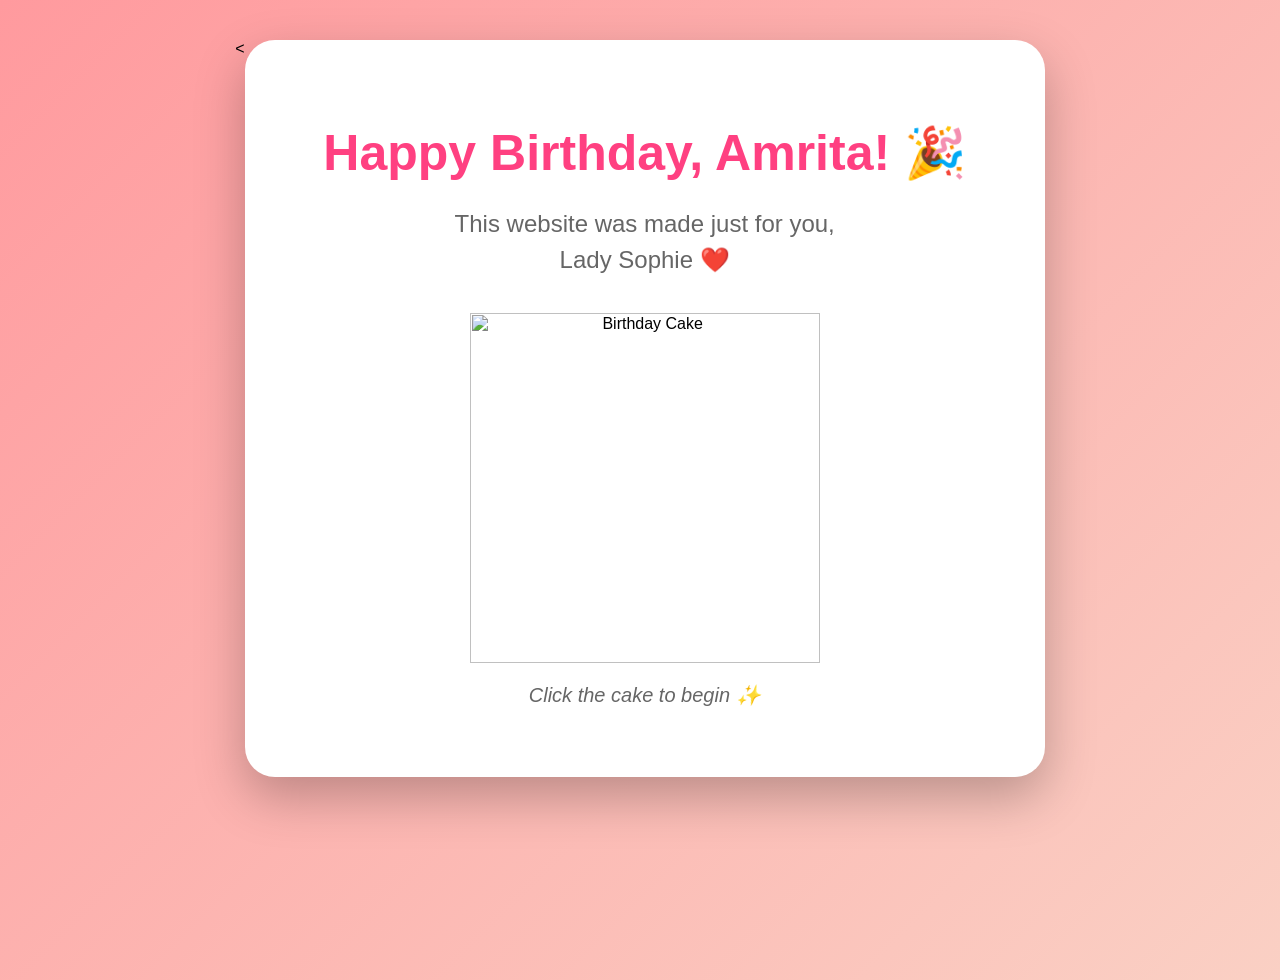
==== index.html @ 6e5e66df "Add files via upload" ====
<<!DOCTYPE html>
<html lang="en">

<head>

<meta charset="UTF-8">

<meta name="viewport" content="width=device-width, initial-scale=1.0">

<title>Happy Birthday, Amrita!</title>

<link rel="stylesheet" href="style.css">

</head>

<body>

<div class="container">

<h1>Happy Birthday, Amrita! 🎉</h1>

<p class="subtitle">

This website was made just for you,

<br>

Lady Sophie ❤️

</p>

<img
src="assets/images/cake.png"
alt="Birthday Cake"
class="cake"
id="startButton"
>

<p class="clickText">

Click the cake to begin ✨

</p>

</div>

<script src="script.js"></script>

</body>

</html>
---- style.css ----
body{

    margin:0;

    min-height:100vh;

    display:flex;

    justify-content:center;

    align-items:flex-start;

    background:linear-gradient(135deg,#ff9a9e,#fad0c4);

    font-family:Arial,Helvetica,sans-serif;

    padding:40px 0;

}

.container{

    width:700px;

    background:white;

    border-radius:30px;

    padding:50px;

    text-align:center;

    box-shadow:0 20px 50px rgba(0,0,0,.25);

    margin-bottom:40px;

}

h1{

    color:#ff4081;

    font-size:50px;

    margin-bottom:15px;

}

.subtitle{

    color:#666;

    font-size:24px;

    line-height:1.5;

    margin-bottom:35px;

}

.cake{

    width:350px;

    cursor:pointer;

    transition:.3s;

    animation:float 3s ease-in-out infinite;

    user-select:none;

}

.cake:hover{

    transform:scale(1.08);

}

.clickText{

    margin-top:20px;

    color:#666;

    font-size:20px;

    font-style:italic;

}

button{

    padding:15px 30px;

    font-size:20px;

    background:#ff4d88;

    color:white;

    border:none;

    border-radius:10px;

    cursor:pointer;

    transition:.3s;

}

button:hover{

    transform:scale(1.05);

}

.letter{

    font-size:22px;

    line-height:1.8;

    text-align:left;

    color:#555;

}

.photoContainer{

    display:flex;

    justify-content:center;

    gap:30px;

    margin-top:30px;

    margin-bottom:30px;

    flex-wrap:wrap;

}

.photoCard{

    width:220px;

}

.photoCard img{

    width:100%;

    border-radius:15px;

    box-shadow:0 10px 20px rgba(0,0,0,.2);

}

.caption{

    font-size:24px;

    line-height:1.8;

    color:#555;

    margin-top:20px;

    margin-bottom:30px;

}

.birthdayVideo{

    display:block;

    width:60%;

    max-width:450px;

    margin:30px auto;

    border-radius:20px;

    box-shadow:0 10px 25px rgba(0,0,0,.25);

}

@keyframes float{

    0%{

        transform:translateY(0px);

    }

    50%{

        transform:translateY(-10px);

    }

    100%{

        transform:translateY(0px);

    }

}
.spotifyQR{

    width:220px;

    border-radius:20px;

    margin-top:20px;

    margin-bottom:20px;

    box-shadow:0 10px 20px rgba(0,0,0,.2);

}

iframe{

    margin-top:20px;

    margin-bottom:20px;

}

a{

    text-decoration:none;

}
.videoWrapper{

    display:flex;

    justify-content:center;

    margin-top:30px;

}

.videoWrapper iframe{

    width:90%;

    max-width:700px;

    aspect-ratio:16/9;

    border:none;

    border-radius:20px;

    box-shadow:0 12px 25px rgba(0,0,0,.25);

}
.dogsPhoto{

    width:80%;

    max-width:550px;

    display:block;

    margin:30px auto;

    border-radius:20px;

    box-shadow:0 12px 25px rgba(0,0,0,.25);

}
.parchment{

    width:900px;

    max-width:90%;

    margin:50px auto;

    padding:70px;

    background:#f8efd5;

    border-radius:15px;

    box-shadow:0 15px 35px rgba(0,0,0,.3);

    border:8px solid #d4c29a;

}

.parchment h1{

    text-align:center;

    color:#5a3e2b;

    margin-bottom:40px;

}

#message{

    font-family:'Dancing Script', cursive;

    font-size:34px;

    line-height:1.8;

    color:#3d2b1f;

    white-space:pre-wrap;

}
.parchment{

    width:900px;

    max-width:90%;

    margin:50px auto;

    padding:70px;

    background:#f6edd7;

    border:10px solid #d2bb8c;

    border-radius:12px;

    box-shadow:0 20px 50px rgba(0,0,0,.25);

    position:relative;

}

.parchment::before{

    content:"";

    position:absolute;

    top:0;

    left:0;

    right:0;

    bottom:0;

    background:
    radial-gradient(circle at 20% 20%, rgba(255,255,255,.18), transparent 40%),
    radial-gradient(circle at 80% 80%, rgba(0,0,0,.04), transparent 40%);

    pointer-events:none;

}

.parchment h1{

    text-align:center;

    color:#5b3d1d;

    font-size:48px;

    margin-bottom:45px;

}

#message{

    font-family:'Patrick Hand', cursive;

    font-size:30px;

    line-height:1.9;

    color:#3d2b1f;

    white-space:pre-wrap;

    position:relative;

    z-index:2;

}
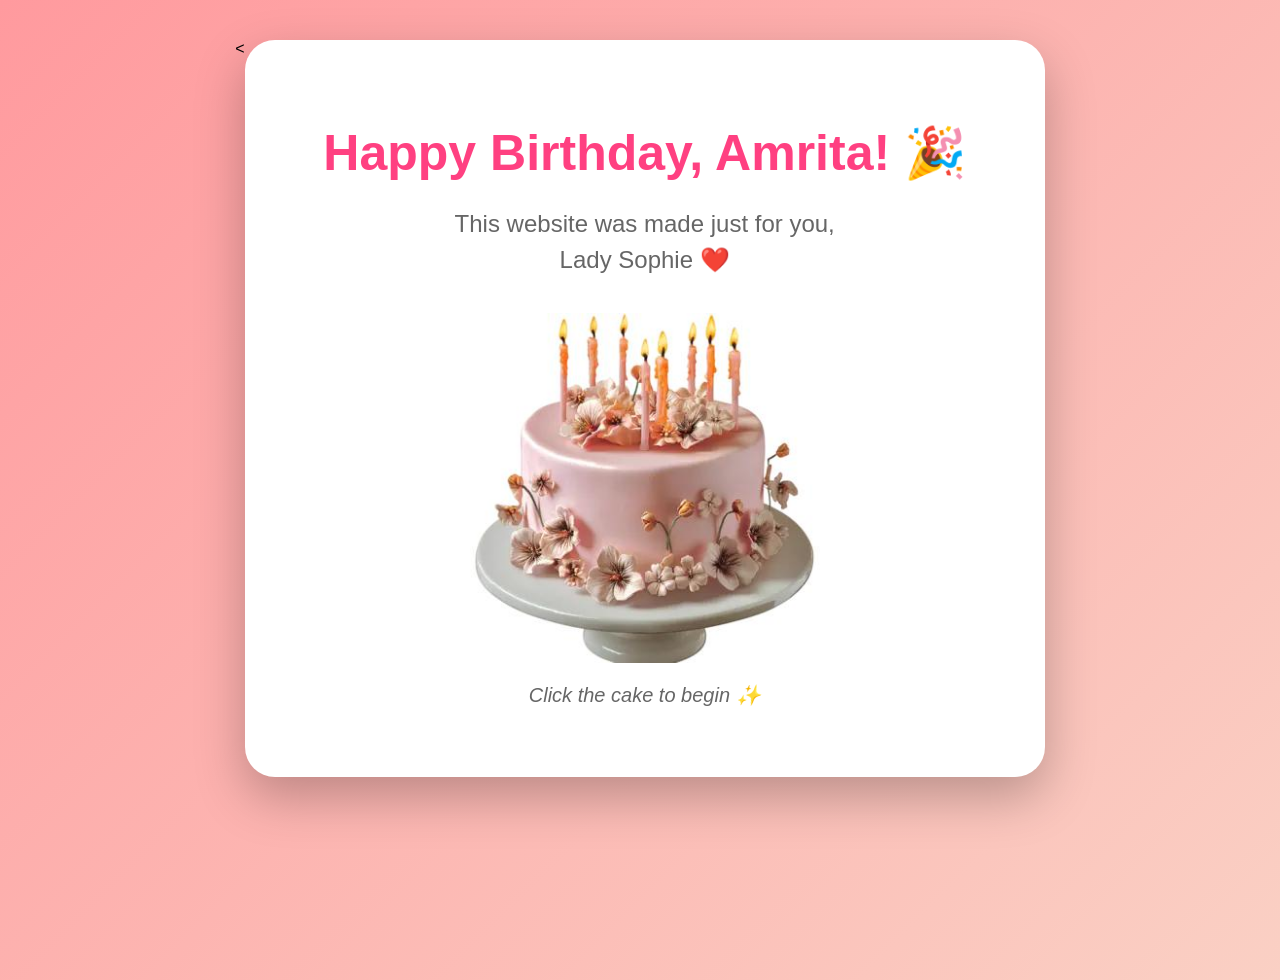
==== commit 99e45ef6: "Fix HTML structure and update image path Corrected image source path and fixed HTML formatting." ====
--- a/index.html
+++ b/index.html
@@ -30,7 +30,7 @@
 </p>
 
 <img
-src="assets/images/cake.png"
+src="assets/Images/cake.png"
 alt="Birthday Cake"
 class="cake"
 id="startButton"
@@ -48,4 +48,4 @@
 
 </body>
 
-</html>+</html>
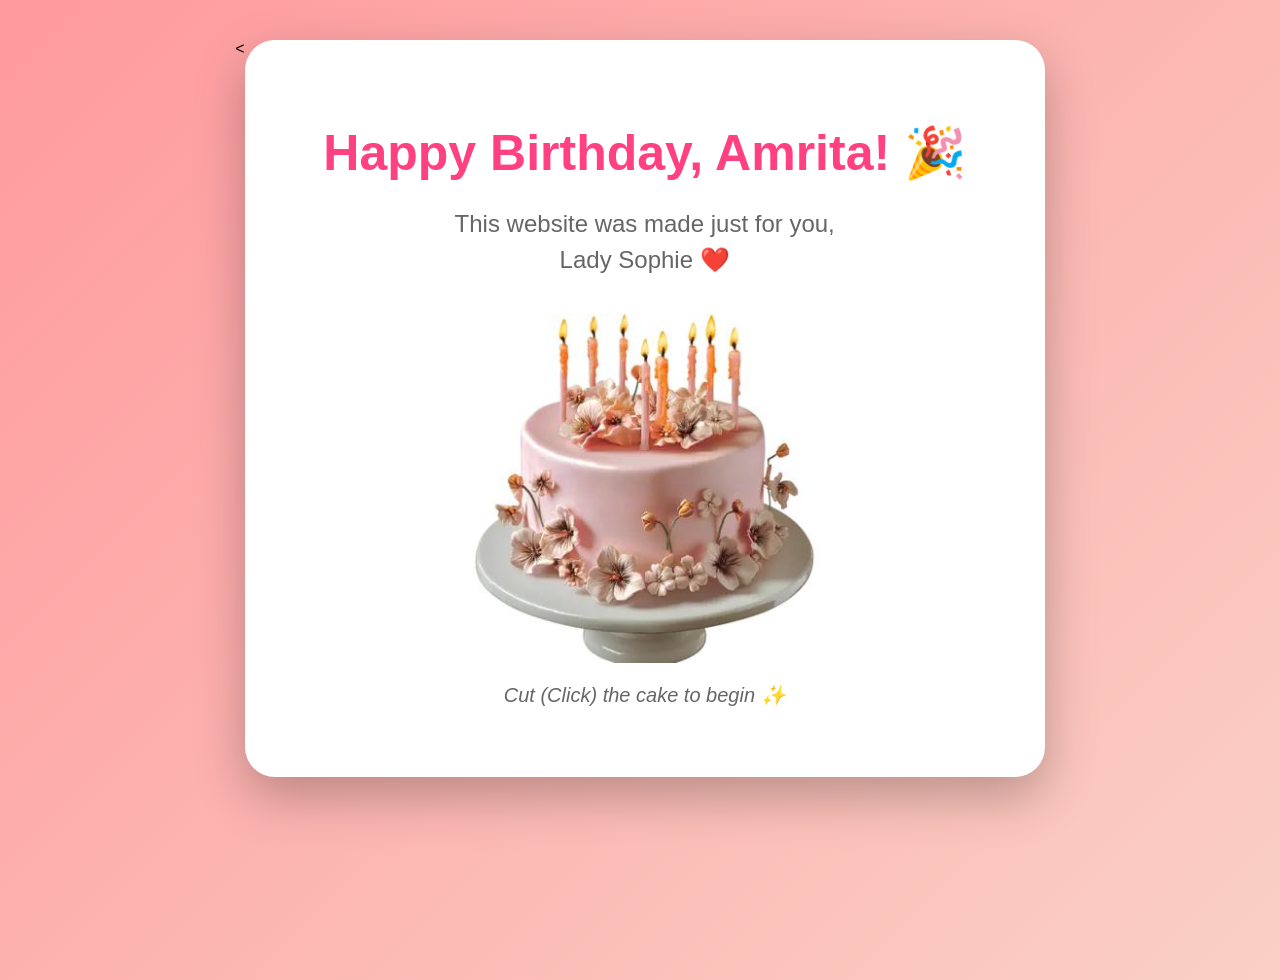
==== commit fc4455d3: "Refactor index.html for birthday celebration Updated the HTML structure and content for the birthday" ====
--- a/index.html
+++ b/index.html
@@ -38,7 +38,7 @@
 
 <p class="clickText">
 
-Click the cake to begin ✨
+Cut (Click) the cake to begin ✨
 
 </p>
 
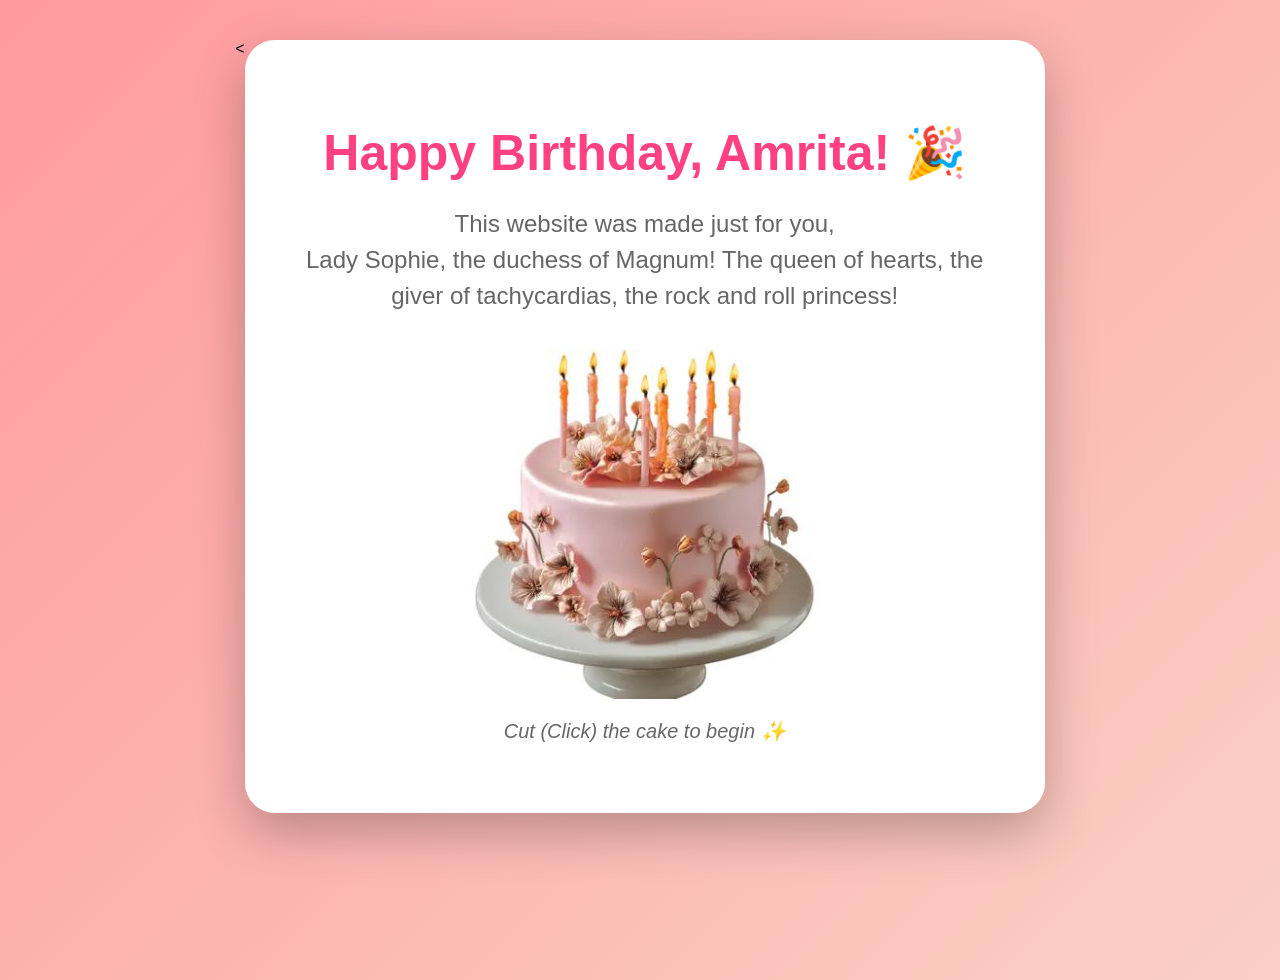
==== commit 5a700fb8: "Enhance birthday message with additional details Updated the subtitle to include a more elaborate de" ====
--- a/index.html
+++ b/index.html
@@ -25,7 +25,7 @@
 
 <br>
 
-Lady Sophie ❤️
+Lady Sophie, the duchess of Magnum! The queen of hearts, the giver of tachycardias, the rock and roll princess!
 
 </p>
 
